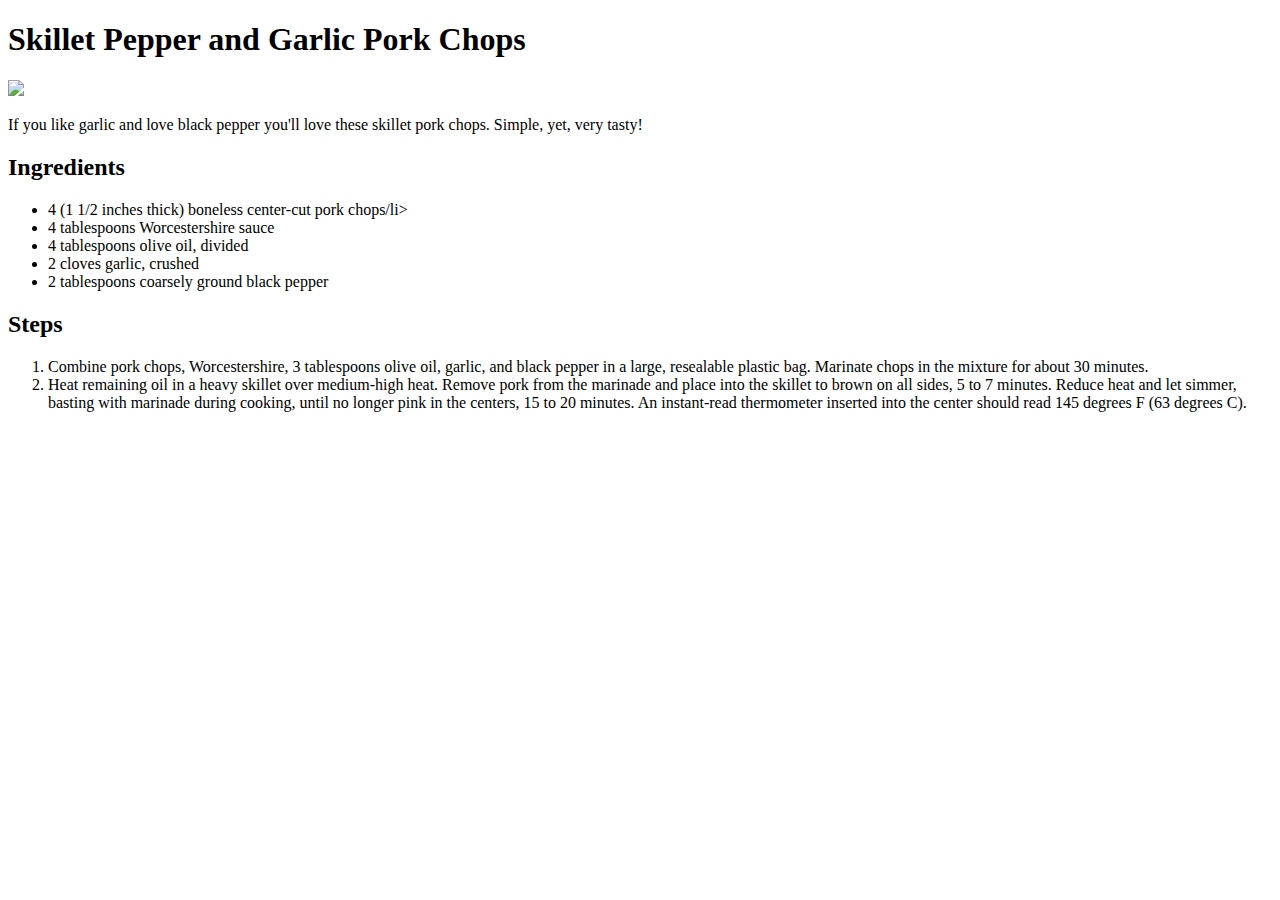
==== recipes/pork-chops.html @ 4a7fbff0 "Add pork-chops reciepe" ====
<!DOCTYPE html>
<html lang="en">
<head>
    <meta charset="UTF-8">
    <meta name="viewport" content="width=device-width, initial-scale=1.0">
    <title>Skillet Pepper and Garlic Pork Chops</title>
</head>
<body>
    <h1>Skillet Pepper and Garlic Pork Chops</h1>
    
    <img src="https://www.allrecipes.com/thmb/xfN1jknprdRSYvkQLtDoa8cfLBc=/750x0/filters:no_upscale():max_bytes(150000):strip_icc():format(webp)/281629skillet-pepper-and-garlic-pork-chopsfabeveryday4x3-afb676a0ba5f4513a46ede0c4f5506d0.jpg">
    
    <p>If you like garlic and love black pepper you'll love these skillet pork chops. Simple, yet, very tasty!</p>


    <h2>Ingredients</h2>
    <ul>
        <li>4 (1 1/2 inches thick) boneless center-cut pork chops/li>
        <li>4 tablespoons Worcestershire sauce</li>
        <li>4 tablespoons olive oil, divided</li>
        <li>2 cloves garlic, crushed</li>
        <li>2 tablespoons coarsely ground black pepper</li>
    </ul>

    <h2>Steps</h2>

    <ol>
        <li>Combine pork chops, Worcestershire, 3 tablespoons olive oil, garlic, and black pepper in a large, resealable plastic bag. Marinate chops in the mixture for about 30 minutes.</li>
        <li>Heat remaining oil in a heavy skillet over medium-high heat. Remove pork from the marinade and place into the skillet to brown on all sides, 5 to 7 minutes. Reduce heat and let simmer, basting with marinade during cooking, until no longer pink in the centers, 15 to 20 minutes. An instant-read thermometer inserted into the center should read 145 degrees F (63 degrees C).</li>
    </ol>

</body>
</html>
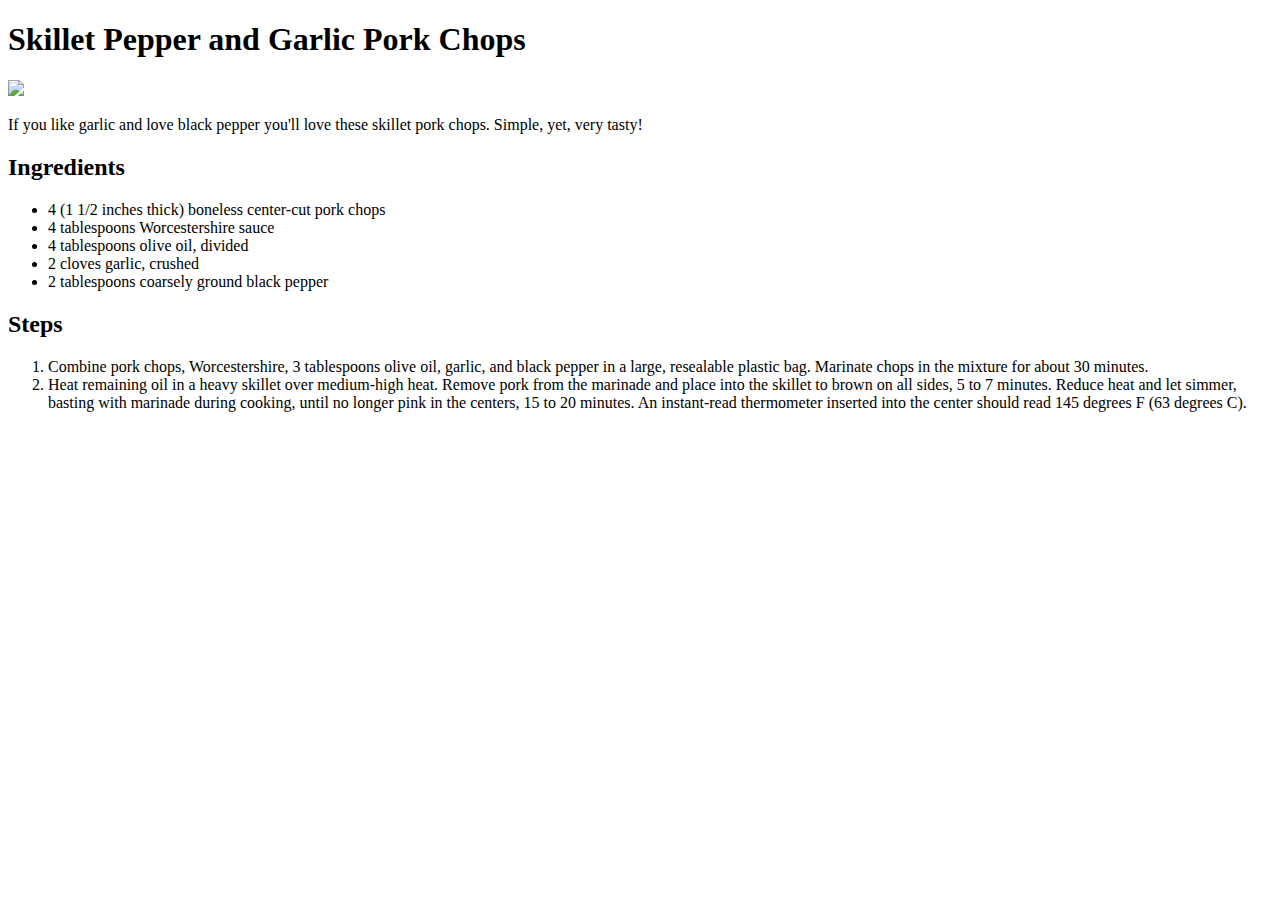
==== commit 8d6bef1a: "Fix minor typo on <li> tag" ====
--- a/recipes/pork-chops.html
+++ b/recipes/pork-chops.html
@@ -15,7 +15,7 @@
 
     <h2>Ingredients</h2>
     <ul>
-        <li>4 (1 1/2 inches thick) boneless center-cut pork chops/li>
+        <li>4 (1 1/2 inches thick) boneless center-cut pork chops</li>
         <li>4 tablespoons Worcestershire sauce</li>
         <li>4 tablespoons olive oil, divided</li>
         <li>2 cloves garlic, crushed</li>
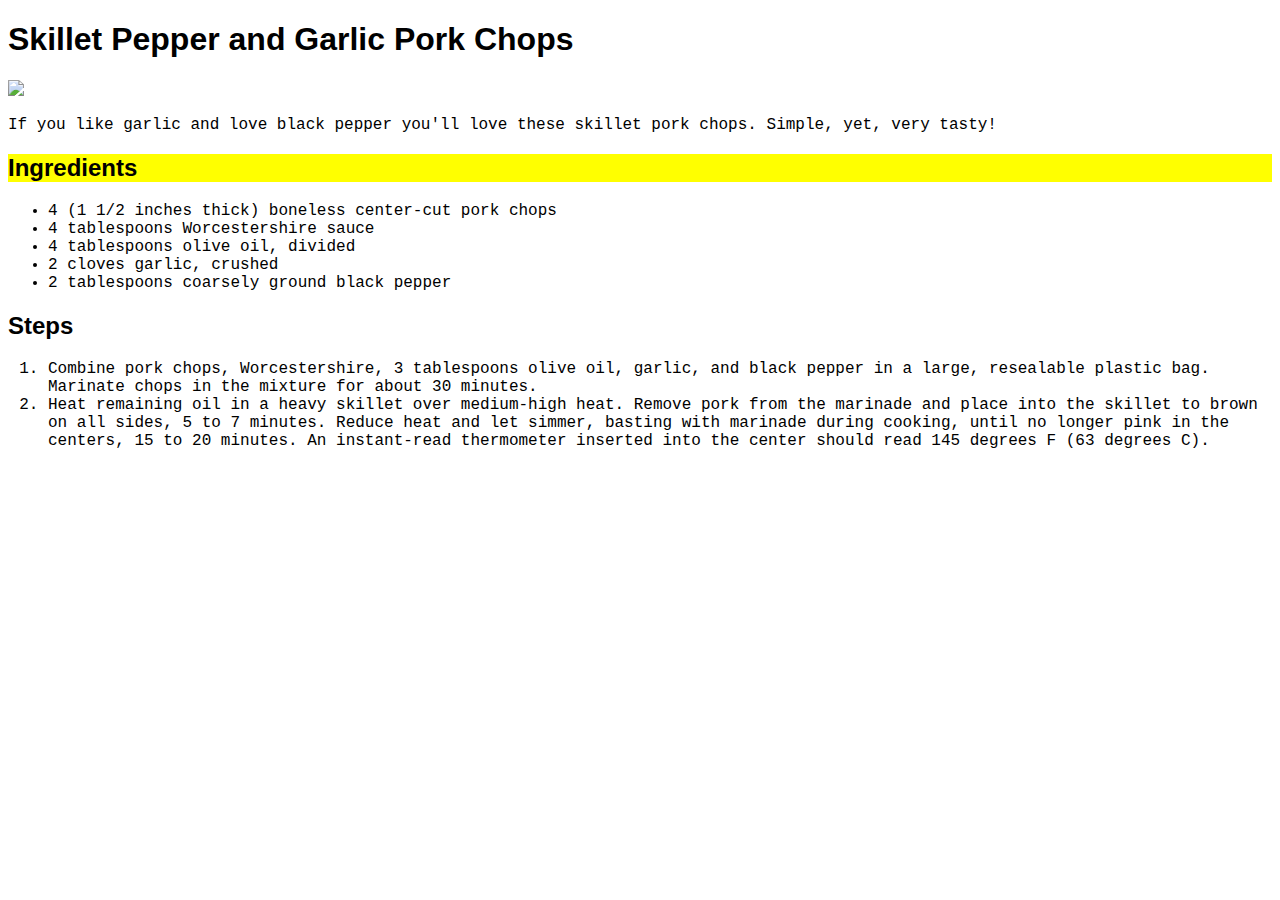
==== commit a77ec601: "Add styles file and edit html files with css" ====
--- a/recipes/pork-chops.html
+++ b/recipes/pork-chops.html
@@ -4,6 +4,7 @@
     <meta charset="UTF-8">
     <meta name="viewport" content="width=device-width, initial-scale=1.0">
     <title>Skillet Pepper and Garlic Pork Chops</title>
+    <link rel="stylesheet" href="../styles.css">
 </head>
 <body>
     <h1>Skillet Pepper and Garlic Pork Chops</h1>
@@ -13,7 +14,7 @@
     <p>If you like garlic and love black pepper you'll love these skillet pork chops. Simple, yet, very tasty!</p>
 
 
-    <h2>Ingredients</h2>
+    <h2 class="ingredients">Ingredients</h2>
     <ul>
         <li>4 (1 1/2 inches thick) boneless center-cut pork chops</li>
         <li>4 tablespoons Worcestershire sauce</li>
--- a/styles.css
+++ b/styles.css
@@ -0,0 +1,15 @@
+#index-title {
+    color: blue;
+}
+
+.ingredients {
+    background-color: yellow;
+}
+
+h1, h2 {
+    font-family: Arial, Helvetica, sans-serif;
+}
+
+p, li {
+    font-family: 'Courier New', Courier, monospace;
+}